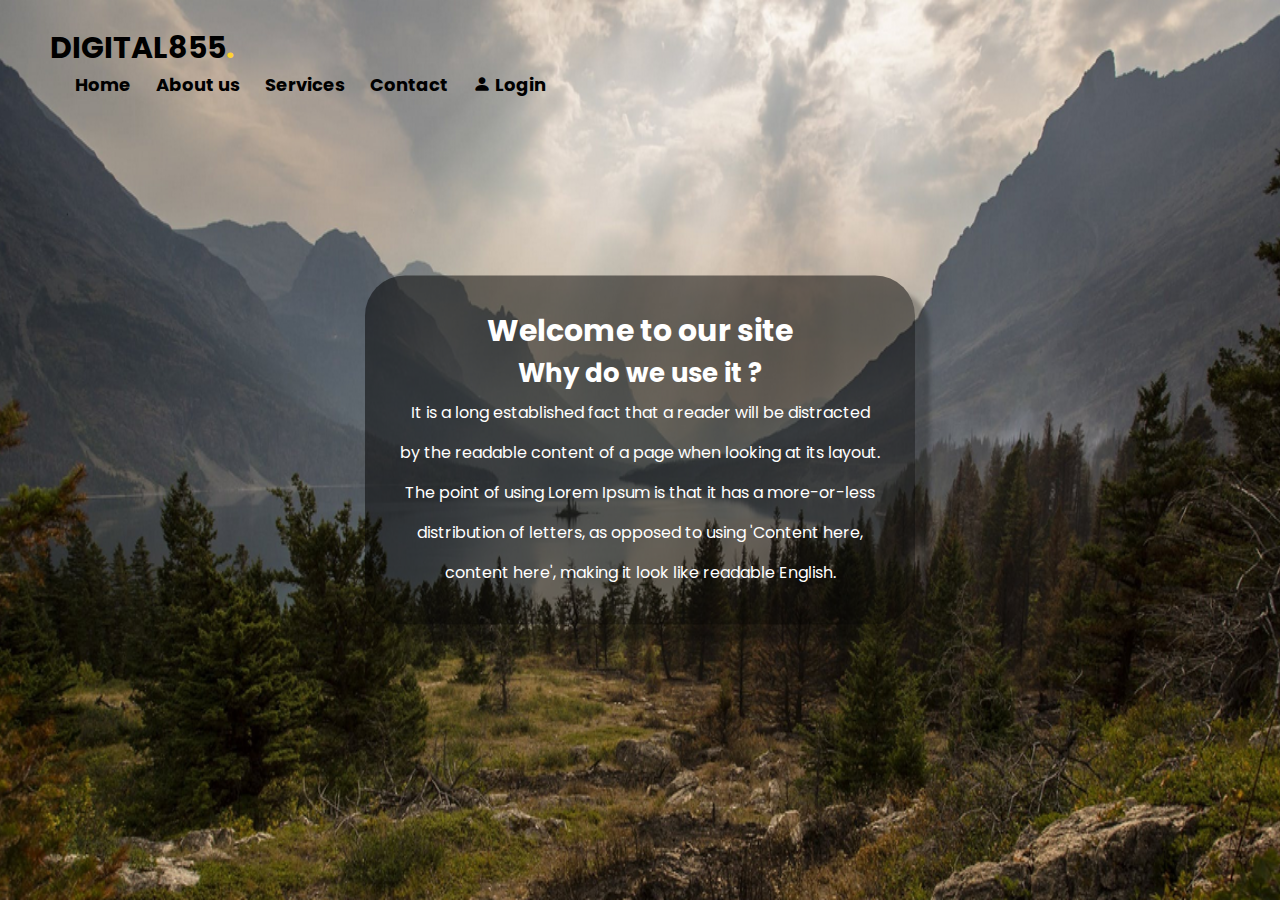
==== index.html @ c4c04297 "Création page Home.html + Responsive et Création page About_us" ====
<!DOCTYPE html>
<html lang="en">
<head>
    <meta charset="UTF-8">
    <meta name="viewport" content="width=device-width, initial-scale=1.0">
    <title>Home</title>
    <!-- CSS only -->
    <link href="https://cdn.jsdelivr.net/npm/bootstrap@5.1.3/dist/css/bootstrap.min.css" rel="stylesheet" integrity="sha384-1BmE4kWBq78iYhFldvKuhfTAU6auU8tT94WrHftjDbrCEXSU1oBoqyl2QvZ6jIW3" crossorigin="anonymous">
    <link rel="stylesheet" href="https://cdn.jsdelivr.net/npm/bootstrap-icons@1.8.1/font/bootstrap-icons.css">
    <link rel="stylesheet" href="css/style.css">
    <link rel="stylesheet" href="https://cdnjs.cloudflare.com/ajax/libs/font-awesome/5.15.3/css/all.min.css"/>
</head>
<body>
    <header>
        <img class="img_index" src="image/img_index.PNG" alt="Paysage de montagne avec de la verdure et des arbres">
        <nav class="navbar">
            <div class="logo">
              <a href="index.html">DIGITAL855<span>.</span></a>
            </div>
            <ul class="menu-list">
              <li class="icon cancel-btn">
                <i class="fas fa-times"></i>
              </li>
              <li><a href="index.html">Home</a></li>
              <li><a href="About_us.html">About us</a></li>
              <li><a href="#">Services</a></li>
              <li><a href="#">Contact</a></li>
              <li><a href="#"><i class="bi bi-person-fill"></i> Login</a></li>
            </ul>
            <div class="icon menu-btn">
              <i class="fas fa-bars"></i>
            </div>
        </nav>
    </header>
    <section class="container">
        <div class="container_body">
            <h1>Welcome to our site</h1>
            <h2>Why do we use it ? </h2>
            <p>It is a long established fact that a reader will be distracted</p>
            <p>by the readable content of a page when looking at its layout.</p>
            <p>The point of using Lorem Ipsum is that it has a more-or-less</p>
            <p>distribution of letters, as opposed to using 'Content here,</p>
            <p>content here', making it look like readable English.</p>
        </div>
      </section>



      <!-- JavaScript Bundle with Popper -->
    <script src="https://cdn.jsdelivr.net/npm/bootstrap@5.1.3/dist/js/bootstrap.bundle.min.js" integrity="sha384-ka7Sk0Gln4gmtz2MlQnikT1wXgYsOg+OMhuP+IlRH9sENBO0LRn5q+8nbTov4+1p" crossorigin="anonymous"></script>
    <script src="js/script.js"></script>
</body>
</html>
---- css/style.css ----
@import url('https://fonts.googleapis.com/css2?family=Poppins:wght@200;300;400;500;600;700&display=swap');
*{
  margin: 0;
  padding: 0;
  box-sizing: border-box;
  font-family: 'Poppins', sans-serif;
}
/* Page Home */
.img_index{
  position: absolute;
  top: 0;
  left: 0;
  width: 100%;
  height: 100%;
}
.navbar{
  position: relative;
  padding: 25px 50px;
}
.navbar .content{
  display: flex;
  align-items: center;
  justify-content: space-between;
}
.navbar .logo a{
  color: black;
  font-size: 30px;
  font-weight: bold;
  text-decoration: none;
}
.logo span{
    color: #FFD32D;
}
.navbar .menu-list{
  display: inline-flex;
}
.menu-list li{
  list-style: none;
}
.menu-list li a{
  color: black;
  font-size: 18px;
  font-weight: bold;
  margin-left: 25px;
  text-decoration: none;
  transition: all 0.3s ease;
}
.menu-list li a:hover{ /*  DOIT ETRE SUR LA PAGE ACTIVE */
  font-weight: normal;
  background-color: #FFD32D;  
  border-radius: 10px;
}
.icon{
  color: black;
  font-size: 20px;
  cursor: pointer;
  display: none;
}
.menu-list .cancel-btn{
  position: absolute;
  right: 30px;
  top: 20px;
}
.container{
  position: absolute; /* postulat de départ */
  top: 50%; left: 50%; /* à 50%/50% du parent référent */
  transform: translate(-50%, -50%); /* décalage de 50% de sa propre taille */
  background: rgba(0, 0, 0, 0.5);
  box-shadow: 15px 15px 4px rgba(0, 0, 0, 0.25);
  border-radius: 40px;
  text-align: center;
  color: white;
  width: 550px;
  padding: .5rem;
}
.container_body{
  margin: 1.5rem 0 1.5rem 0;
}
.container h1{
  font-size: 30px;
}
.container h2{
  font-size: 26px;
}
.container_body p{
  font-size: 16px;
  line-height: 40px;
}
/* Page About us */
#container_accordeon{
    width: 1200px;
    /* height: 388px;  A VOIR SI ON LA MET OU PAS */
}
.flexbox{
  display: flex;
  justify-content: space-between;
  flex-wrap: wrap;
  padding: 1.5rem;
}

.accordion {
  background-color: #FFD32D;
  color: black;
  cursor: pointer;
  padding: 18px;
  width: 100%;
  text-align: center;
  border: none;
  outline: none;
  transition: 0.4s;
  border-radius: 40px 40px 0 0;
}
/* .active, */ .accordion:hover {
  background-color: #ccc;
}
.panel {
  padding: 0 18px;
  background-color: white;
  display: none;
  overflow: hidden;
  border-radius: 0 0 40px 40px;
  height: 280px;
  width: 250px;
}
.panel ul{
  color: #222;
}
.panel img{
  margin-bottom: .5rem;
}



@media (max-width: 868px) {
  body.disabled{
    overflow: hidden;
  }
  .icon{
    display: block;
  }
  .icon.hide{
    display: none;
  }
  .navbar .menu-list{
    position: fixed;
    height: 100vh;
    width: 100%;
    left: -100%;
    top: 0px;
    display: block;
    padding: 40px 0;
    text-align: center;
    background: #222;
    transition: all 0.3s ease;
  }
  .navbar.show .menu-list{
    left: 0%;
    z-index: 1;
}
.navbar .menu-list li{
    margin-top: 45px;
}
.navbar .menu-list li a{
    font-size: 23px;
    margin-left: -100%;
    transition: 0.6s cubic-bezier(0.68, -0.55, 0.265, 1.55);
  }
  .navbar.show .menu-list li a{
    margin-left: 0px;
  }
  .menu-list li a:hover{
    color: #FFD32D;
    background-color: unset;
  }
  .menu-list li a, .fa, .fas{
    color: white;
  }
}
@media (max-width: 600px) {
    .container{
      width: 80%;
      height: 56%;
    }
    .container_body p{
        line-height: normal;
    }
    .navbar{
        padding: 25px 20px;
    }
  }
@media (max-width: 380px) {
  .navbar .logo a{
    font-size: 27px;
  }
  .container{
    width: 80%;
    height: auto;
  }
  .container h1 h2{
      font-size: 16px;
  }
}
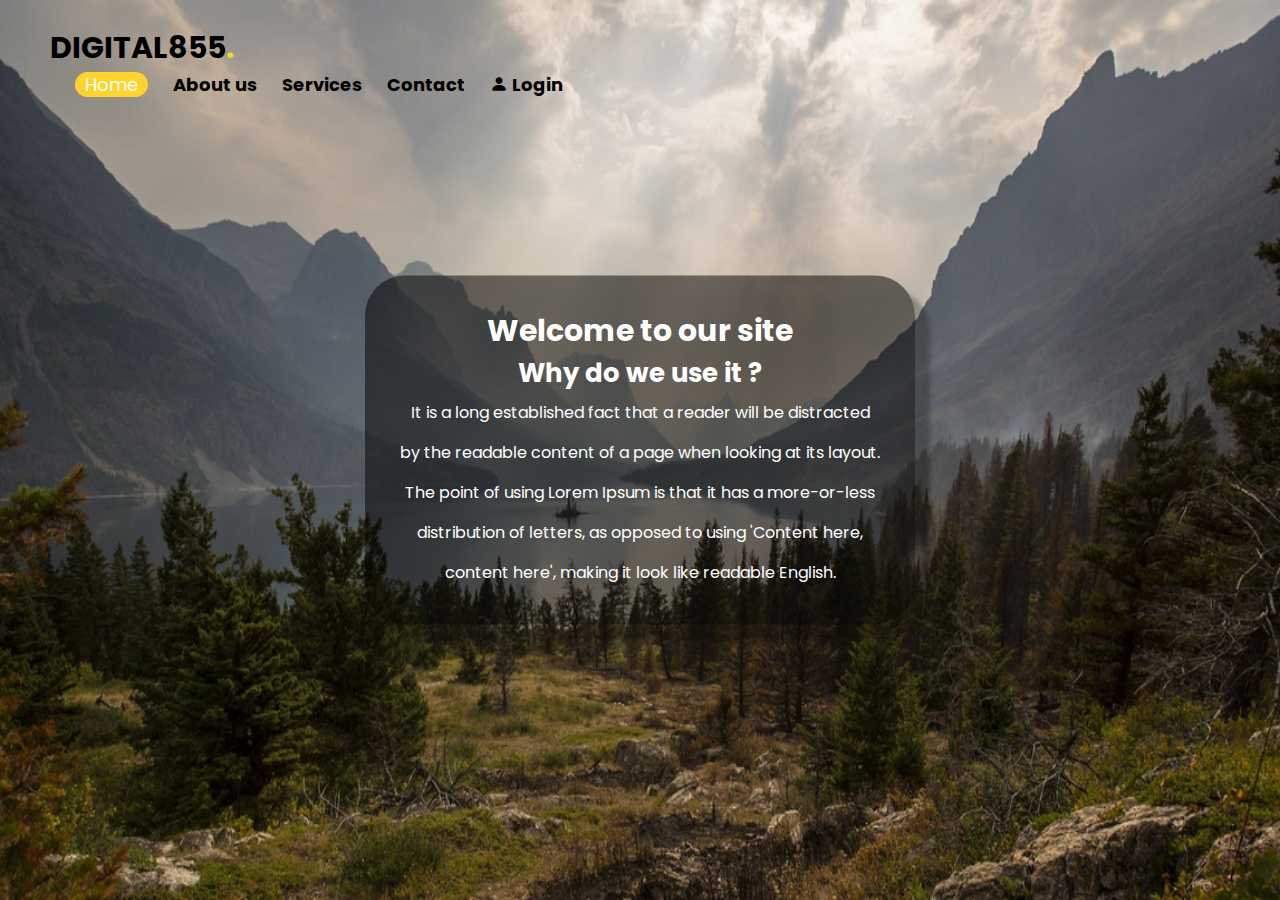
==== commit 722d251c: "Création de la page Login, et back du form contact effectué" ====
--- a/index.html
+++ b/index.html
@@ -21,11 +21,11 @@
               <li class="icon cancel-btn">
                 <i class="fas fa-times"></i>
               </li>
-              <li><a href="index.html">Home</a></li>
+              <li><a id="current" href="index.html">Home</a></li>
               <li><a href="About_us.html">About us</a></li>
-              <li><a href="#">Services</a></li>
-              <li><a href="#">Contact</a></li>
-              <li><a href="#"><i class="bi bi-person-fill"></i> Login</a></li>
+              <li><a href="Services.html">Services</a></li>
+              <li><a href="Contact.html">Contact</a></li>
+              <li><a href="Login.html"><i class="bi bi-person-fill"></i> Login</a></li>
             </ul>
             <div class="icon menu-btn">
               <i class="fas fa-bars"></i>
--- a/css/style.css
+++ b/css/style.css
@@ -12,6 +12,16 @@
   left: 0;
   width: 100%;
   height: 100%;
+}
+#current{
+  font-weight: normal;
+  background-color: #FFD32D;  
+  border-radius: 20px;
+  padding: 0px 10px;
+  color: white;
+}
+.menu-list li a:hover{
+  color: #FFD32D;
 }
 .navbar{
   position: relative;
@@ -45,11 +55,6 @@
   text-decoration: none;
   transition: all 0.3s ease;
 }
-.menu-list li a:hover{ /*  DOIT ETRE SUR LA PAGE ACTIVE */
-  font-weight: normal;
-  background-color: #FFD32D;  
-  border-radius: 10px;
-}
 .icon{
   color: black;
   font-size: 20px;
@@ -89,7 +94,6 @@
 /* Page About us */
 #container_accordeon{
     width: 1200px;
-    /* height: 388px;  A VOIR SI ON LA MET OU PAS */
 }
 .flexbox{
   display: flex;
@@ -110,7 +114,7 @@
   transition: 0.4s;
   border-radius: 40px 40px 0 0;
 }
-/* .active, */ .accordion:hover {
+.accordion:hover {
   background-color: #ccc;
 }
 .panel {
@@ -129,8 +133,312 @@
   margin-bottom: .5rem;
 }
 
-
-
+/* Page Services */
+
+.carousel_flex{
+  position: absolute; /* postulat de départ */
+  top: 50%; left: 50%; /* à 50%/50% du parent référent */
+  transform: translate(-50%, -50%); /* décalage de 50% de sa propre taille */
+  padding: 80px 0;
+  overflow: hidden;
+  max-width: 950px;
+  width: 100%;
+}
+.carousel_flex .article_flex {
+  display: flex;
+  justify-content: space-evenly;
+  align-items: center;
+  width: 200%;
+  transition: 1s;
+}
+.only_card{
+  display: flex;
+  justify-content: space-between;
+  align-items: center;
+  width: 800px;
+}
+.card_carousel{
+  display: flex;
+  flex-direction: column;
+  justify-content: center;
+  background: rgba(0, 0, 0, 0.5);
+  box-shadow: 15px 15px 4px rgba(0, 0, 0, 0.25);
+  border-radius: 40px;
+  color: white;
+  text-align: center;
+  padding: 1rem;
+  width: 250px;
+  height: 250px;
+}
+.card_carousel h1{
+  font-size: 1.2rem;
+}
+.article_flex .only_card .card_carousel:hover{
+  transform: translateY(-15px);
+  transition: all 0.4s ease;
+}
+.carousel_flex .article_flex .only_card{
+  flex-wrap: wrap;
+}
+ .container .button{
+  width: 100%;
+  display: flex;
+  justify-content: center;
+  margin: 20px;
+}
+.button{
+  margin-top: 1rem;
+  display: flex;
+  justify-content: center;
+}
+.button label{
+  height: 15px;
+  width: 15px;
+  border-radius: 20px;
+  background: #fff;
+  margin: 0 4px;
+  cursor: pointer;
+  transition: all 0.5s ease;
+}
+.button label.active{
+  width: 35px;
+}
+#one:checked ~ .button .one{
+  background: #FFD32D;
+  width: 35px;
+}
+#one:checked ~ .button .two{
+  width: 15px;
+}
+#two:checked ~ .button .one{
+  width: 15px;
+}
+#two:checked ~ .button .two{
+  width: 35px;
+  background: #FFD32D;
+}
+#two:checked ~ .article_flex{
+  margin-left: -100%;
+}
+input[type="radio"]{
+  display: none;
+}
+
+/* Page Contact */
+
+#container_contact{
+  position: absolute; /* postulat de départ */
+  top: 50%; left: 50%; /* à 50%/50% du parent référent */
+  transform: translate(-50%, -50%); /* décalage de 50% de sa propre taille */
+  background: rgba(0, 0, 0, 0.5);
+  box-shadow: 15px 15px 4px rgba(0, 0, 0, 0.25);
+  border-radius: 40px;
+  width: auto;
+  height: auto;
+  padding: 2rem;
+  color: white;
+}
+.content{
+  display: flex;
+  flex-direction: column;
+  align-items: center;
+  justify-content: space-between;
+}
+.btn_form, .title{
+  border-radius: 20px;
+  background-color: #FFD32D;
+  font-size: 1.3rem;
+}
+.content, .title{
+  padding: .4rem;
+  font-weight: normal;
+}
+.btn_form{
+  border: none;
+  padding: 5px 50px;
+  color: white;
+  margin-top: 2.5rem;
+  text-align: center;
+}
+#button{
+  text-align: center;
+}
+input[type=text]{
+  width: 100%;
+  background-color: transparent;
+  border: none;
+  border-bottom: white 1px solid;
+  color: white;
+}
+#adress{
+  margin-bottom: 2rem;
+}
+textarea{
+  width: 100%;
+  resize: none; /* Retire du textarea le côté du bloc que l'on peut élargir */
+  background-color: transparent;
+}
+input[type=text]:focus, textarea:focus{
+  outline: none; /* Retire l'encadrement bleu lors du clic sur les input */
+}
+textarea:focus{
+  border: 1px solid white;
+  color: white;
+  padding: .2rem;
+}
+/* Page Login */
+
+#container_login{
+  position: absolute; /* postulat de départ */
+  top: 50%; left: 50%; /* à 50%/50% du parent référent */
+  transform: translate(-50%, -50%); /* décalage de 50% de sa propre taille */
+  background: rgba(0, 0, 0, 0.5);
+  box-shadow: 15px 15px 4px rgba(0, 0, 0, 0.25);
+  border-radius: 40px;
+  padding: 2rem;
+  width: 500px;
+  color: white;
+  text-align: center;
+  overflow: hidden;
+}
+.container_box{
+  display: flex;
+  width: 200%;
+  transition-duration: 1000ms;
+}
+.box1{
+  width: 100%;
+  margin-top: 2.5rem;
+}
+#one_login:checked ~ .button_login .one_login{
+  background-color: #FFD32D;
+  border-radius: 20px;
+  color: black;
+  padding: 5px 0;
+  margin-left: -20px;
+}
+#two_login:checked ~ .button_login .two_login{
+    border-radius: 20px;
+    background: #FFD32D;
+    width: 110px;
+    color: black;
+    padding: 5px 0;
+}
+#two_login:checked ~ .container_box{
+    margin-left: -100%;
+}
+.one_login{
+  padding: 5px 0;
+  width: 110px;
+}
+.button_validation, .check_regist{
+  margin-top: 1.5rem;
+}
+#email, #password, #First_name, #Last_Name, #email_register, #pass_register{
+  margin-bottom: 1.5rem;
+}
+.check{
+  margin-left: -6.8rem;
+  margin-bottom: 3rem;
+}
+.btn_register{
+  margin-top: 1rem;
+}
+.box_login{
+  margin-top: 5rem;
+}
+#container_login .switch{
+  display: flex;
+  justify-content: space-evenly;
+  width: 200%;
+}
+.switch{
+  display: flex;
+}
+/* Coté gauche du formulaire */
+.button_login{
+  display: flex;
+  justify-content: space-evenly;
+  border-radius: 20px;
+  background:  rgba(165, 165, 165, 0.2);
+  color: white;
+  width: 220px;
+  margin: auto 110px;
+  align-items: center;
+}
+.button_validation{
+  cursor: pointer;
+}
+input[type=email],input[type=password]{
+  background-color: transparent;
+  border: none;
+  border-bottom: 1px solid white;
+  color: white;
+  outline: none;
+}
+input[type=radio]{
+  display: none;
+}
+.btn_login{
+  border: none;
+  background-color: #FFD32D;
+  border-radius: 20px;
+  padding: 5px 60px;
+  width: 50%;
+}
+#check_log, #check_register{
+  margin-right: .5rem;
+}
+/* Coté droit du formulaire */
+#First_name, #Last_Name{
+  width: 70%;
+}
+#email_register, #pass_register{
+  margin-top: 0;
+}
+/* PAGE DE REDIRECTION  */
+.redirection{
+  display: flex;
+  flex-direction: column;
+  align-items: center;
+  text-align: center;
+  justify-content: center;
+  height: 100vh;
+}
+.icon_redirection{
+  font-size: 10rem;
+}
+.content_redirection h1{
+  font-weight: bold;
+}
+.content_redirection span{
+  background-color: #FFD32D;
+  color: white;
+  padding: 0 5px;
+}
+.content_redirection a{
+  letter-spacing: 5px;
+  font-weight: bold;
+  text-decoration: none;
+}
+
+
+/* MEDIA QUERIES */
+
+@media (max-width: 1200px) {
+  .card_accordeon{
+    margin-bottom: .5rem;
+  }
+  .flexbox{
+    padding: .5rem;
+  }
+  .container{
+    top: 53%;
+  }
+  #container_contact{
+    top: 52%;
+  }
+}
 @media (max-width: 868px) {
   body.disabled{
     overflow: hidden;
@@ -168,18 +476,27 @@
   .navbar.show .menu-list li a{
     margin-left: 0px;
   }
-  .menu-list li a:hover{
-    color: #FFD32D;
-    background-color: unset;
-  }
-  .menu-list li a, .fa, .fas{
+  .menu-list li a, .icon{
     color: white;
+  }
+}
+@media (max-width: 768px) {
+  .article_flex .only_card .card_carousel{
+    margin: 20px 0 10px 0;
+    width: calc(100% / 2 - 10px);
+  }
+  .only_card{
+    margin: 0 1.5rem 0 1.5rem;
+  }
+  #container_contact{
+    width: 85%;
+    top: 52%;
   }
 }
 @media (max-width: 600px) {
     .container{
-      width: 80%;
-      height: 56%;
+      width: 70%;
+      height: auto;
     }
     .container_body p{
         line-height: normal;
@@ -187,7 +504,45 @@
     .navbar{
         padding: 25px 20px;
     }
-  }
+    #container_accordeon{
+      width: 90%;
+    }
+    .card_accordeon{
+      width: 100%;
+    }
+    .panel{
+      width: 100%;
+      height: 100px;
+    }
+    .panel img{
+      display: none;
+    }
+    .panel ul{
+    margin-top: 0.5rem;
+    }
+    .article_flex .only_card .card_carousel{
+      width: 100%;
+      height: 30%;
+    }
+    .carousel_flex{
+      padding: 0;
+    }
+    #container_login{
+      display: block;
+      width: 400px;
+    }
+    #First_name, #Last_Name{
+      width: auto;
+    }
+    #email, #password{
+      width: 90%;
+    }
+    .container_box{
+      width: 200%;
+    }
+
+  }
+
 @media (max-width: 380px) {
   .navbar .logo a{
     font-size: 27px;
@@ -199,4 +554,8 @@
   .container h1 h2{
       font-size: 16px;
   }
+  .button_login{
+    width: auto;
+    margin: auto;
+  }
 }